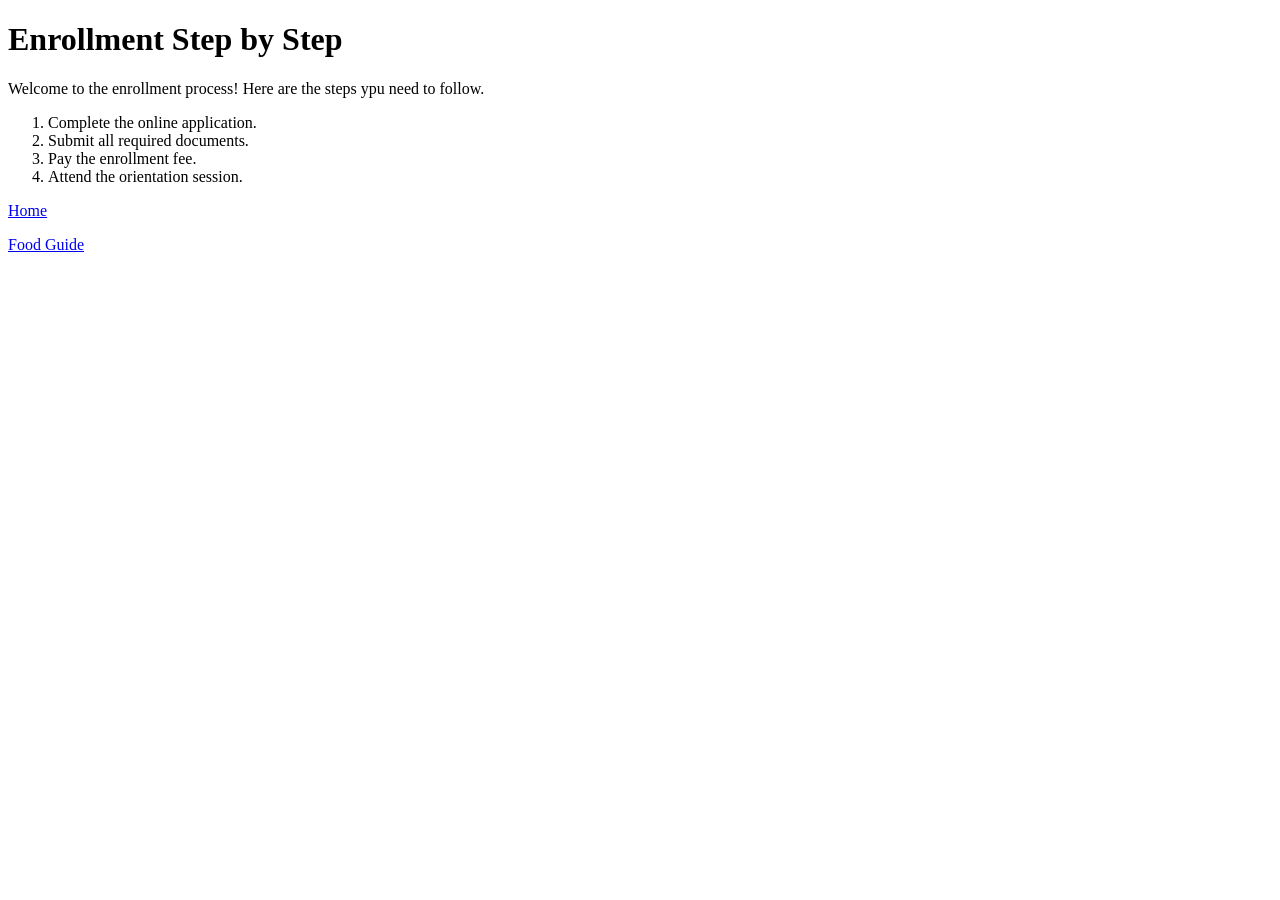
==== guides/enrollment.html @ e421a0db "Initial commit" ====
<!doctype html>
<html lang="en">
  <head>
    <meta charset="UTF-8" />
    <meta name="viewport" content="width=device-width, initial-scale=1.0" />
    <title>Document</title>
  </head>
  <body>
    <h1>Enrollment Step by Step</h1>
    <p>
      Welcome to the enrollment process! Here are the steps ypu need to follow.
    </p>
    <ol>
      <li>Complete the online application.</li>
      <li>Submit all required documents.</li>
      <li>Pay the enrollment fee.</li>
      <li>Attend the orientation session.</li>
    </ol>
    <!-- back  home: up one folder-->
    <p><a href="../index.html">Home</a></p>
    <!--Back to Food: same folder-->
    <p><a href="food.html">Food Guide</a></p>
  </body>
</html>
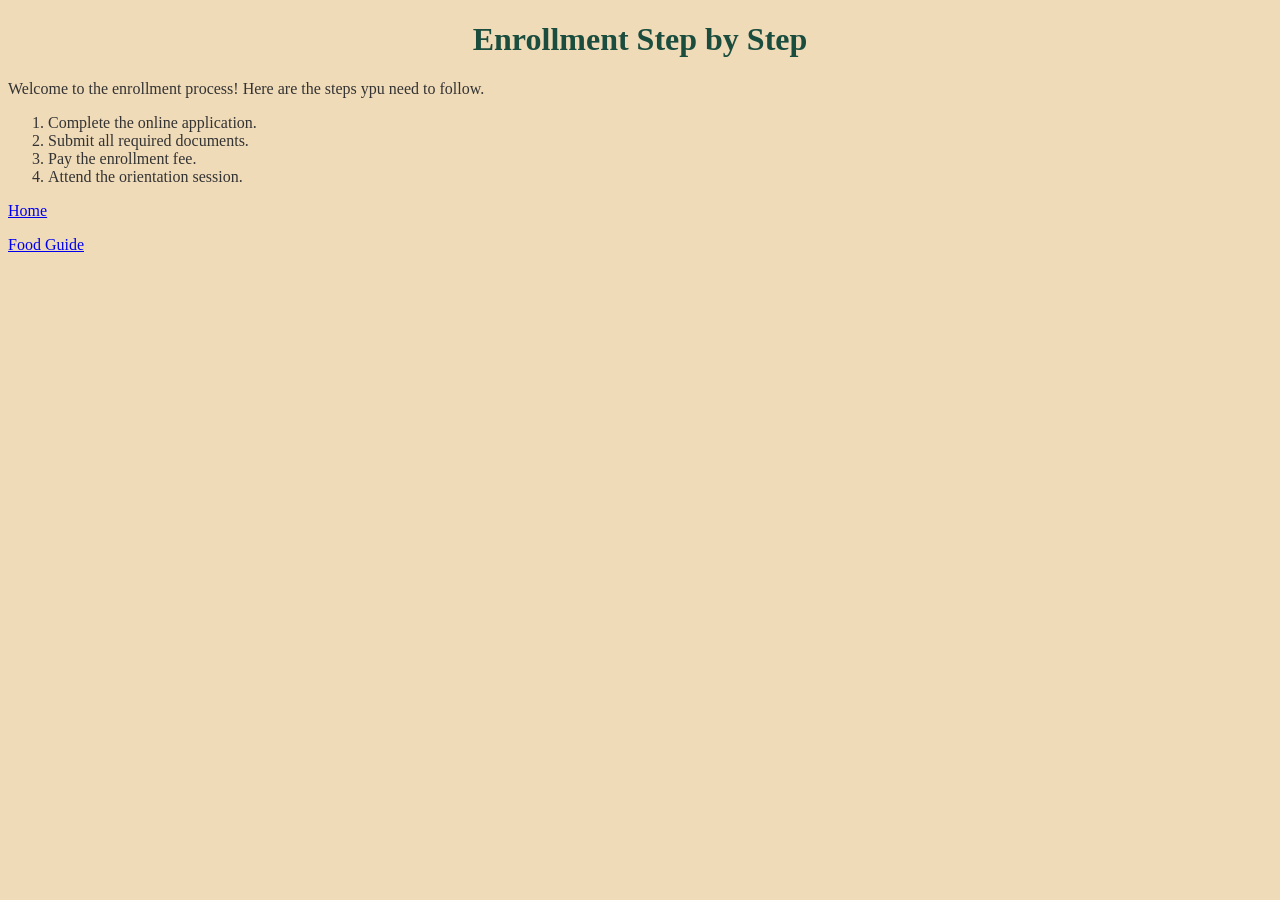
==== commit 3e2f062b: "add styling" ====
--- a/guides/enrollment.html
+++ b/guides/enrollment.html
@@ -4,6 +4,7 @@
     <meta charset="UTF-8" />
     <meta name="viewport" content="width=device-width, initial-scale=1.0" />
     <title>Document</title>
+    <link rel="stylesheet" href="../styles.css" />
   </head>
   <body>
     <h1>Enrollment Step by Step</h1>
--- a/styles.css
+++ b/styles.css
@@ -0,0 +1,29 @@
+body {
+    font-family: 'times new roman', timesserif;
+    color: #333333;
+    background-color: #f0dbb9;
+
+}
+
+h1, h1 {
+    color: #1B4D3E;
+}
+
+h1 {
+    text-align: center;
+}
+    
+.intro {
+    font-size: 1.2em;
+    text-align: center;
+    margin-bottom: 20px;
+}
+
+.tip {
+    font-style: italic;
+    color: #b75b05;
+}
+
+img {
+    border: 4px solid #51fdca;
+}
